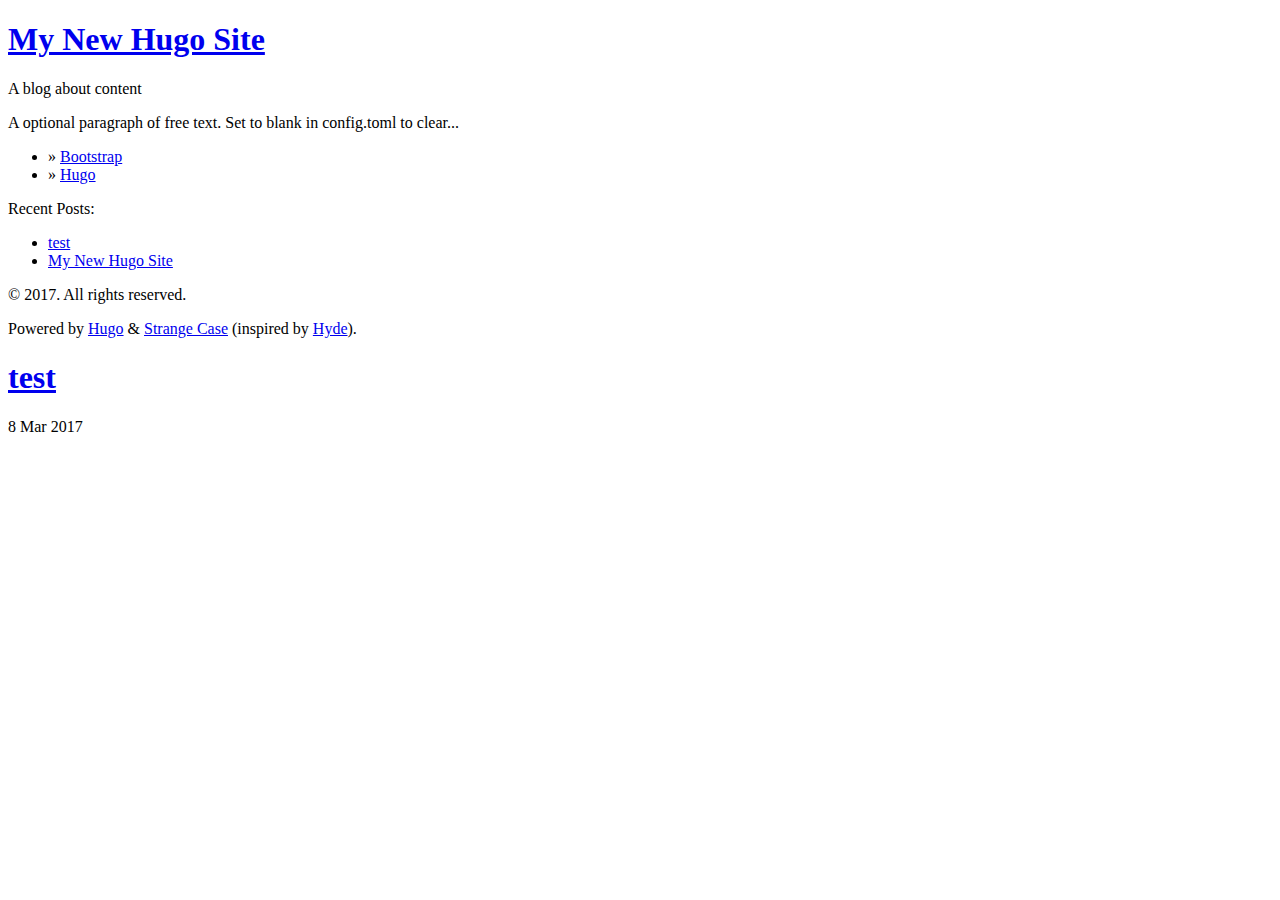
==== docs/index.html @ 59bd67db "docs folder" ====
<!DOCTYPE html>
<html lang="en-us">
<head>
	<meta charset="utf-8">
	<meta http-equiv="X-UA-Compatible" content="IE=edge">
	<meta name="viewport" content="width=device-width, initial-scale=1">
	<meta name="generator" content="Hugo 0.19" />
	
	<title>My New Hugo Site - A blog about content</title>

	
	<link rel="stylesheet" href="https://fonts.googleapis.com/css?family=Roboto">
	<link href="http://example.org//css/bootstrap.min.css" rel="stylesheet">
	<link href="http://example.org//css/strange-case.css" rel="stylesheet">
	

	
	
	<!--[if lt IE 9]>
	<script src="https://oss.maxcdn.com/html5shiv/3.7.3/html5shiv.min.js"></script>
	<script src="https://oss.maxcdn.com/respond/1.4.2/respond.min.js"></script>
	<![endif]-->
</head>
<body class="scheme-darkbrown">

	<div class="container-fluid">
		<div class="row">
			<div class="col-sm-4 col-md-3 col-lg-3 sidebar">

			
	<div class="sidebar-content">

		<a href="http://example.org/"><h1>My New Hugo Site</h1></a>
		<p>A blog about content</p>

		
		<div class="sidebar-freetext">
			<p>A optional paragraph of free text. Set to blank in config.toml to clear...</p>
		</div>
		

		<ul class="sidebar-menus">
			
				<li>&#187; <a href="http://getbootstrap.com">Bootstrap</a> <span class='glyphicon glyphicon-ok'></span></li>
			
				<li>&#187; <a href="http://gohugo.io">Hugo</a> <span class='glyphicon glyphicon-fire'></span></li>
			
		</ul>

		<div class="sidebar-recent hidden-xs">
			<p>Recent Posts:</p>
			<ul>
				
				<li><a href="http://example.org/test/">test</a></li>
				
				<li><a href="http://example.org/">My New Hugo Site</a></li>
				
			</ul>
		</div>

		<p class="copyright">&copy; 2017. All rights reserved. </p>
		<p class="attr">Powered by <a href="http://http://gohugo.io">Hugo</a> &amp; <a href="https://github.com/ExchangeRate-API/strange-case">Strange Case</a> (inspired by <a href="https://github.com/poole/hyde">Hyde</a>).</p>

	</div>


			</div>
			<div class="col-sm-7 col-sm-offset-4 col-md-6 col-md-offset-3 col-lg-5 col-lg-offset-3 content">

				
				<div class="post">

					<div class="post-heading">
						<h1><a href="http://example.org/test/">test</a></h1>
						<span>8 Mar 2017</span>
					</div>

					

				</div>
				

			</div>
			<div class="col-sm-1 col-md-3 col-md-4">
			</div>
		</div>
	</div>







<script src="https://ajax.googleapis.com/ajax/libs/jquery/1.12.4/jquery.min.js"></script>

<script src="http://example.org//js/bootstrap.min.js"></script>

</body>
</html>
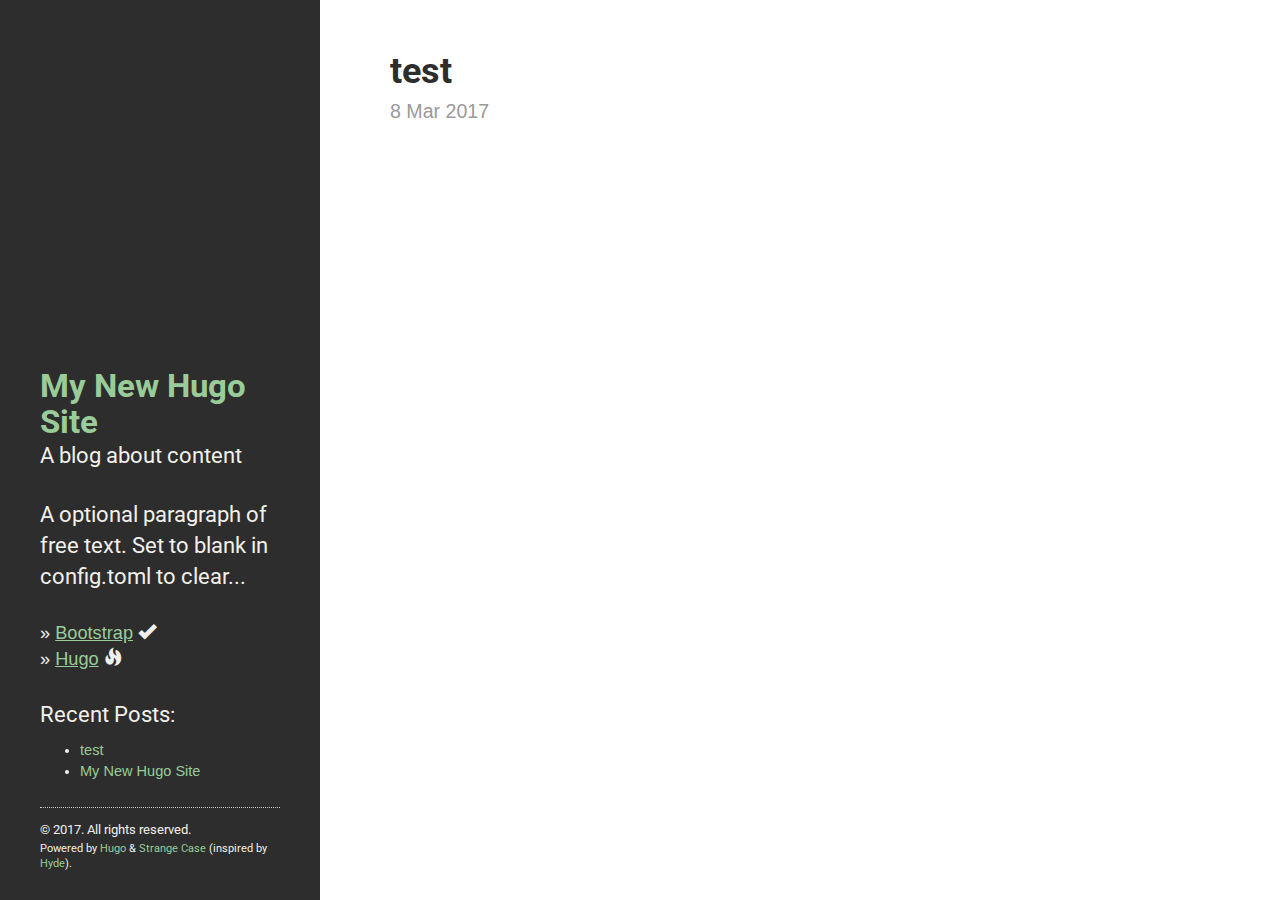
==== commit a6300072: "?" ====
--- a/docs/index.html
+++ b/docs/index.html
@@ -10,8 +10,8 @@
 
 	
 	<link rel="stylesheet" href="https://fonts.googleapis.com/css?family=Roboto">
-	<link href="http://example.org//css/bootstrap.min.css" rel="stylesheet">
-	<link href="http://example.org//css/strange-case.css" rel="stylesheet">
+	<link href="css/bootstrap.min.css" rel="stylesheet">
+	<link href="css/strange-case.css" rel="stylesheet">
 	
 
 	
@@ -30,7 +30,7 @@
 			
 	<div class="sidebar-content">
 
-		<a href="http://example.org/"><h1>My New Hugo Site</h1></a>
+		<a href="https://sir-wiggles.io"><h1>My New Hugo Site</h1></a>
 		<p>A blog about content</p>
 
 		
@@ -51,9 +51,9 @@
 			<p>Recent Posts:</p>
 			<ul>
 				
-				<li><a href="http://example.org/test/">test</a></li>
+				<li><a href="https://sir-wiggles.io/test/">test</a></li>
 				
-				<li><a href="http://example.org/">My New Hugo Site</a></li>
+				<li><a href="https://sir-wiggles.io/">My New Hugo Site</a></li>
 				
 			</ul>
 		</div>
@@ -71,7 +71,7 @@
 				<div class="post">
 
 					<div class="post-heading">
-						<h1><a href="http://example.org/test/">test</a></h1>
+						<h1><a href="https://sir-wiggles.io/test/">test</a></h1>
 						<span>8 Mar 2017</span>
 					</div>
 
@@ -94,7 +94,7 @@
 
 <script src="https://ajax.googleapis.com/ajax/libs/jquery/1.12.4/jquery.min.js"></script>
 
-<script src="http://example.org//js/bootstrap.min.js"></script>
+<script src="https://sir-wiggles.io/js/bootstrap.min.js"></script>
 
 </body>
-</html>+</html>
--- a/docs/css/strange-case.css
+++ b/docs/css/strange-case.css
@@ -0,0 +1,290 @@
+
+/*
+ * 
+ * Strange Case
+ * ------------
+ * 
+ * Built by ExchangeRate-API with Bootstrap - inspired by
+ * Hyde (https://github.com/mdo/hyde) for Hugo.
+ * 
+ * 
+ * CSS SECTIONS
+ *
+ * Defaults
+ * Blog Content
+ * Sidebar
+ * Themes
+ *
+*/
+
+
+/* DEFAULTS */
+
+
+html, body {
+	height: 100%
+}
+h1, h2, h3, h4 {
+	font-family: Roboto, sans-serif;
+}
+p {
+	font-family: Roboto, sans-serif;
+	font-size: 1.2em;
+}
+
+
+
+/* BLOG CONTENT */
+
+
+.content {
+	padding-left: 5em;
+}
+@media (max-width: 768px) {
+	.content {
+		padding-left: 1em;
+	}
+}
+.post {
+	margin-bottom: 3em;
+}
+.post .post-heading {
+	margin-bottom: 1em;
+}
+.post .post-heading h1 {
+	margin-top: 1.4em;
+}
+.post h1 {
+	font-size: 2.6em;
+	margin-bottom: 0.2em;
+	margin-top: 1em;
+	font-weight: bold;
+}
+.post h2 {
+	font-size: 1.8em;
+	margin-bottom: 0.2em;
+	margin-top: 1em;
+	font-weight: bold;
+}
+.post .post-heading span {
+	font-size:1.4em;
+}
+
+
+/* SIDEBAR */
+
+
+.sidebar {
+	padding: 2em;
+	font-size: 1.3em;
+	text-align: left;
+}
+.sidebar .sidebar-content {
+	width:85%;
+	margin:0 auto;
+}
+.sidebar .sidebar-freetext {
+	margin-top: 1.5em;
+}
+.sidebar .sidebar-menus {
+	padding-left: 0;
+	margin-left: 0;
+	margin-top: 1.5em;
+}
+.sidebar .sidebar-menus li {
+	list-style: none;
+	font-size:1em;
+}
+.sidebar .sidebar-recent {
+	margin-top: 1.5em;
+}
+.sidebar .sidebar-menus li a {
+	text-decoration:underline;
+}
+@media (min-width: 768px) {
+	.sidebar {
+		top: 0;
+		bottom: 0;
+		left: 0;
+		position: fixed;
+	}
+	.sidebar-content {
+		bottom: 1em;
+		left: 1em;
+		right: 1em;
+		position: absolute;
+	}
+	.sidebar .sidebar-content {
+		width:75%;
+		margin:0 auto;
+	}
+}
+@media (max-width: 992px) {
+	.sidebar {
+		font-size: 1em;
+	}
+}
+@media (max-width: 1200px) {
+	.sidebar {
+		font-size: 1.1em;
+	}
+}
+.sidebar h1 {
+	font-size: 1.8em;
+	font-weight: bold;
+	margin-bottom: 0;
+}
+.sidebar li {
+	font-size: 0.8em;
+}
+p.copyright {
+	font-size: 0.7em;
+	border-top: 1px dotted #ccc;
+	padding-top: 1em;
+	margin-top: 2em;
+	margin-bottom: 0.1em;
+}
+p.attr {
+	margin-top: 0;
+	font-size: 0.6em;
+}
+
+
+/* THEMES */
+
+
+/* Gulf Racing Scheme */
+.scheme-gulfracing .sidebar {
+	background-color: #85B2D3;
+	color: #444;
+}
+.scheme-gulf .sidebar h1 {
+	color: #1C1C28;
+}
+.scheme-gulf .sidebar a {
+	color: #444;
+}
+.scheme-gulf .content a {
+	color: #E75E16;
+}
+.scheme-gulf .post .post-heading span {
+	color: #9a9a9a;
+}
+
+/* YOUR SCHEME HERE */
+/*.scheme-custom .sidebar {
+	background-color: #85B2D3;
+	color: #444;
+}
+.scheme-custom .sidebar h1 {
+	color: #1C1C28;
+}
+.scheme-custom .sidebar a {
+	color: #444;
+}
+.scheme-custom .content a {
+	color: #E75E16;
+}
+.scheme-custom .post .post-heading span {
+	color: #9a9a9a;
+}*/
+
+/* 
+ * The original Hyde theme uses Base16 for colour schemes so
+ * we decided to also use this project. We picked different
+ * colors though. We also used the Ocean and 80's palettes in
+ * addition to the Default palette.
+ *
+ * Base16: (http://chriskempson.github.io/base16)
+ *
+*/
+
+/* Dark Brown Scheme */
+.scheme-darkbrown .sidebar {
+	background-color: #2d2d2d;
+	color: #f2f0ec;
+}
+.scheme-darkbrown .sidebar h1 {
+	color: #99cc99;
+}
+.scheme-darkbrown .sidebar a {
+	color: #99cc99;
+}
+.scheme-darkbrown .content a {
+	color: #2d2d2d;
+}
+.scheme-darkbrown .post .post-heading span {
+	color: #9a9a9a;
+}
+
+/* Light Brown Scheme */
+.scheme-lightbrown .sidebar {
+	background-color: #d3d0c8;
+	color: #393939;
+}
+.scheme-lightbrown .sidebar h1 {
+	color: #393939;
+}
+.scheme-lightbrown .sidebar a {
+	color: #515151;
+}
+.scheme-lightbrown .content a {
+	color: #393939;
+}
+.scheme-lightbrown .post .post-heading span {
+	color: #9a9a9a;
+}
+
+/* Orange Scheme */
+.scheme-orange .sidebar {
+	background-color: #f99157;
+	color: #f2f0ec;
+}
+.scheme-orange .sidebar h1 {
+	color: #515151;
+}
+.scheme-orange .sidebar a {
+	color: #747369;
+}
+.scheme-orange .content a {
+	color: #393939;
+}
+.scheme-orange .post .post-heading span {
+	color: #9a9a9a;
+}
+
+/* Green Scheme */
+.scheme-green .sidebar {
+	background-color: #a3be8c;
+	color: #4f5b66;
+}
+.scheme-green .sidebar h1 {
+	color: #2b303b;
+}
+.scheme-green .sidebar a {
+	color: #eff1f5;
+}
+.scheme-green .content a {
+	color: #2d2d2d;
+}
+.scheme-green .post .post-heading span {
+	color: #9a9a9a;
+}
+
+/* Slate Scheme */
+.scheme-slate .sidebar {
+	background-color: #a7adba;
+	color: #343d46;
+}
+.scheme-slate .sidebar h1 {
+	color: #2b303b;
+}
+.scheme-slate .sidebar a {
+	color: #bf616a;
+}
+.scheme-slate .content a {
+	color: #65737e;
+}
+.scheme-slate .post .post-heading span {
+	color: #9a9a9a;
+}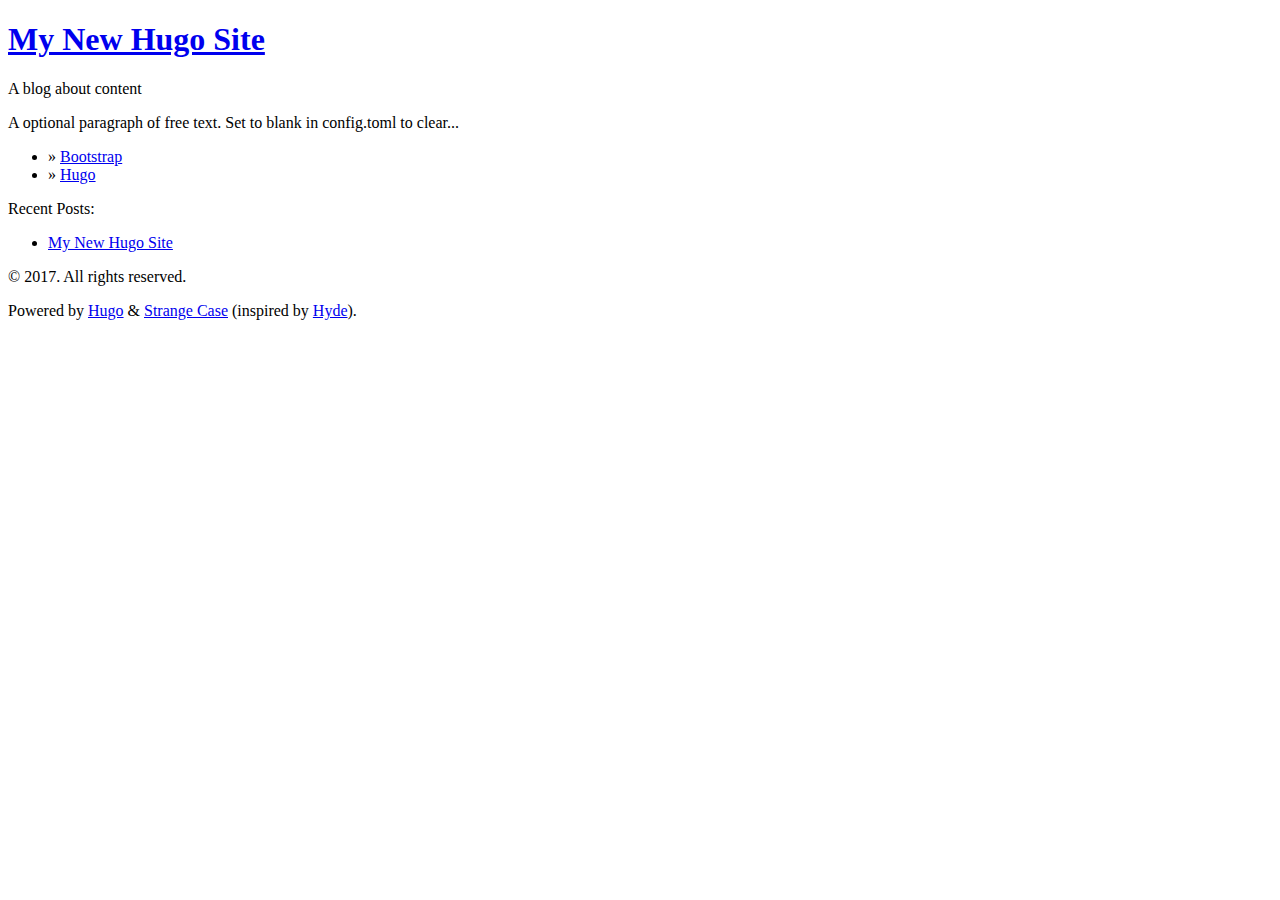
==== commit 1eeec147: "?" ====
--- a/docs/index.html
+++ b/docs/index.html
@@ -10,8 +10,8 @@
 
 	
 	<link rel="stylesheet" href="https://fonts.googleapis.com/css?family=Roboto">
-	<link href="css/bootstrap.min.css" rel="stylesheet">
-	<link href="css/strange-case.css" rel="stylesheet">
+    <link href="https://sir-wiggles.github.io/blog/css/bootstrap.min.css" rel="stylesheet">
+	<link href="https://sir-wiggles.github.io/blog/css/strange-case.css" rel="stylesheet">
 	
 
 	
@@ -23,6 +23,7 @@
 </head>
 <body class="scheme-darkbrown">
 
+
 	<div class="container-fluid">
 		<div class="row">
 			<div class="col-sm-4 col-md-3 col-lg-3 sidebar">
@@ -30,7 +31,7 @@
 			
 	<div class="sidebar-content">
 
-		<a href="https://sir-wiggles.io"><h1>My New Hugo Site</h1></a>
+		<a href="https://sir-wiggles.github.io/blog/"><h1>My New Hugo Site</h1></a>
 		<p>A blog about content</p>
 
 		
@@ -51,9 +52,7 @@
 			<p>Recent Posts:</p>
 			<ul>
 				
-				<li><a href="https://sir-wiggles.io/test/">test</a></li>
-				
-				<li><a href="https://sir-wiggles.io/">My New Hugo Site</a></li>
+				<li><a href="https://sir-wiggles.github.io/blog/">My New Hugo Site</a></li>
 				
 			</ul>
 		</div>
@@ -67,17 +66,6 @@
 			</div>
 			<div class="col-sm-7 col-sm-offset-4 col-md-6 col-md-offset-3 col-lg-5 col-lg-offset-3 content">
 
-				
-				<div class="post">
-
-					<div class="post-heading">
-						<h1><a href="https://sir-wiggles.io/test/">test</a></h1>
-						<span>8 Mar 2017</span>
-					</div>
-
-					
-
-				</div>
 				
 
 			</div>
@@ -94,7 +82,7 @@
 
 <script src="https://ajax.googleapis.com/ajax/libs/jquery/1.12.4/jquery.min.js"></script>
 
-<script src="https://sir-wiggles.io/js/bootstrap.min.js"></script>
+<script src="https://sir-wiggles.github.io/blog/js/bootstrap.min.js"></script>
 
 </body>
 </html>
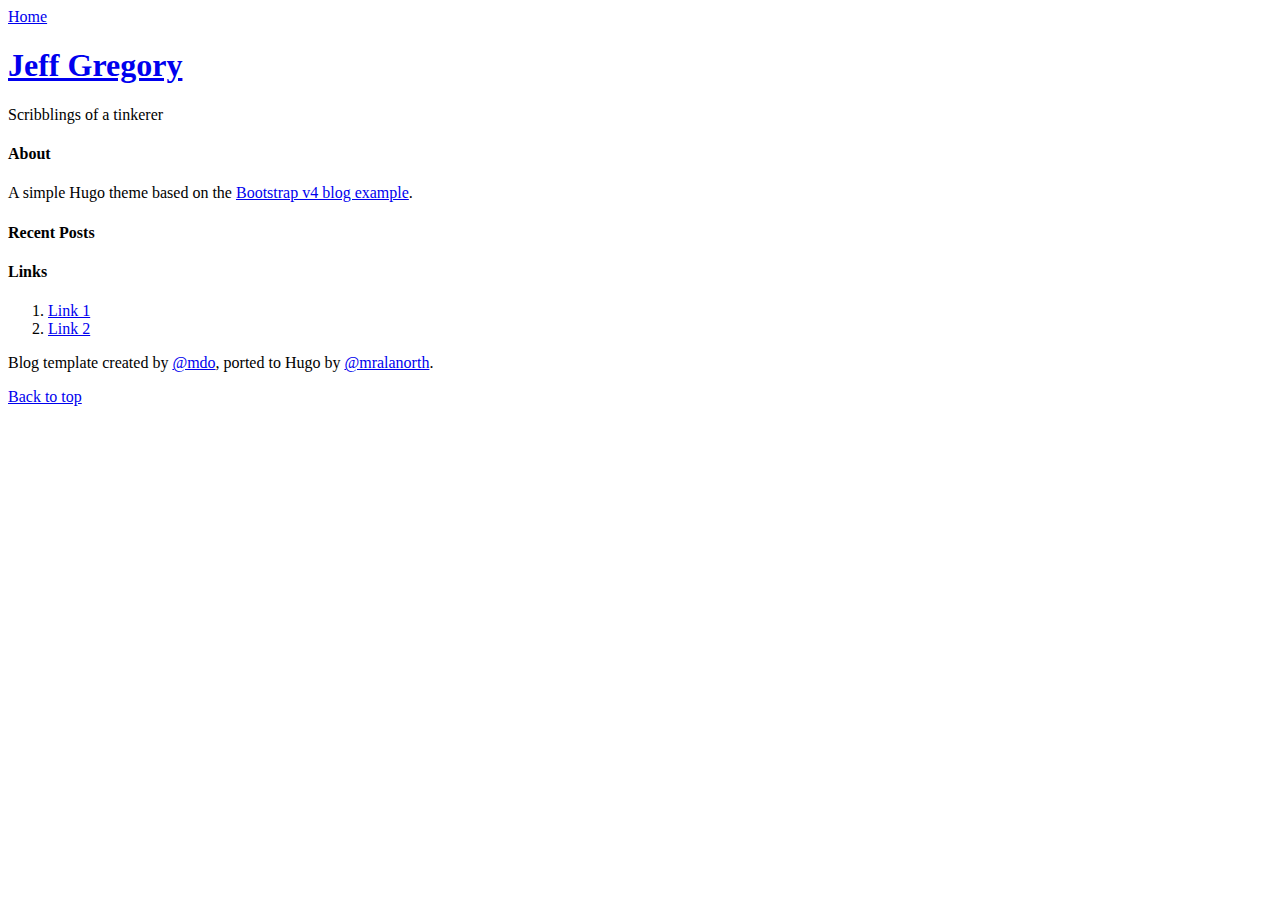
==== commit bddf2686: "first post" ====
--- a/docs/index.html
+++ b/docs/index.html
@@ -1,78 +1,14 @@
 <!DOCTYPE html>
-<html lang="en-us">
-<head>
-	<meta charset="utf-8">
-	<meta http-equiv="X-UA-Compatible" content="IE=edge">
-	<meta name="viewport" content="width=device-width, initial-scale=1">
-	<meta name="generator" content="Hugo 0.19" />
-	
-	<title>My New Hugo Site - A blog about content</title>
+<html lang="en">
 
-	
-	<link rel="stylesheet" href="https://fonts.googleapis.com/css?family=Roboto">
-    <link href="https://sir-wiggles.github.io/blog/css/bootstrap.min.css" rel="stylesheet">
-	<link href="https://sir-wiggles.github.io/blog/css/strange-case.css" rel="stylesheet">
-	
+  <head>
+    <meta charset="utf-8">
+<meta name="viewport" content="width=device-width, initial-scale=1, shrink-to-fit=no">
 
-	
-	
-	<!--[if lt IE 9]>
-	<script src="https://oss.maxcdn.com/html5shiv/3.7.3/html5shiv.min.js"></script>
-	<script src="https://oss.maxcdn.com/respond/1.4.2/respond.min.js"></script>
-	<![endif]-->
-</head>
-<body class="scheme-darkbrown">
-
-
-	<div class="container-fluid">
-		<div class="row">
-			<div class="col-sm-4 col-md-3 col-lg-3 sidebar">
-
-			
-	<div class="sidebar-content">
-
-		<a href="https://sir-wiggles.github.io/blog/"><h1>My New Hugo Site</h1></a>
-		<p>A blog about content</p>
-
-		
-		<div class="sidebar-freetext">
-			<p>A optional paragraph of free text. Set to blank in config.toml to clear...</p>
-		</div>
-		
-
-		<ul class="sidebar-menus">
-			
-				<li>&#187; <a href="http://getbootstrap.com">Bootstrap</a> <span class='glyphicon glyphicon-ok'></span></li>
-			
-				<li>&#187; <a href="http://gohugo.io">Hugo</a> <span class='glyphicon glyphicon-fire'></span></li>
-			
-		</ul>
-
-		<div class="sidebar-recent hidden-xs">
-			<p>Recent Posts:</p>
-			<ul>
-				
-				<li><a href="https://sir-wiggles.github.io/blog/">My New Hugo Site</a></li>
-				
-			</ul>
-		</div>
-
-		<p class="copyright">&copy; 2017. All rights reserved. </p>
-		<p class="attr">Powered by <a href="http://http://gohugo.io">Hugo</a> &amp; <a href="https://github.com/ExchangeRate-API/strange-case">Strange Case</a> (inspired by <a href="https://github.com/poole/hyde">Hyde</a>).</p>
-
-	</div>
-
-
-			</div>
-			<div class="col-sm-7 col-sm-offset-4 col-md-6 col-md-offset-3 col-lg-5 col-lg-offset-3 content">
-
-				
-
-			</div>
-			<div class="col-sm-1 col-md-3 col-md-4">
-			</div>
-		</div>
-	</div>
+<meta property="og:title" content="Jeff Gregory" />
+<meta property="og:description" content="Scribblings of a tinkerer" />
+<meta property="og:type" content="website" />
+<meta property="og:url" content="https://sir-wiggles.github.io/blog/" />
 
 
 
@@ -80,9 +16,171 @@
 
 
 
-<script src="https://ajax.googleapis.com/ajax/libs/jquery/1.12.4/jquery.min.js"></script>
 
-<script src="https://sir-wiggles.github.io/blog/js/bootstrap.min.js"></script>
 
-</body>
+
+
+
+
+
+<meta name="generator" content="Hugo 0.20-DEV" />
+
+
+    
+<script type="application/ld+json">
+{
+  "@context": "http://schema.org",
+  "@type": "Blog",
+  
+  "headline": "Jeff Gregory",
+  "url" : "https://sir-wiggles.github.io/blog/",
+  "author": {
+    "@type": "Person",
+    "name": "Jeff Gregory"
+  },
+  
+  
+  
+  
+  "keywords": ""
+  
+  ,
+  "description": "Scribblings of a tinkerer"
+  
+}
+</script>
+
+
+    <link rel="canonical" href="https://sir-wiggles.github.io/blog/">
+
+    <title>Jeff Gregory</title>
+
+    <!-- combined, minified CSS -->
+    <link href="https://sir-wiggles.github.io/blog/css/style.css" rel="stylesheet" integrity="sha384-JP05cO5icMlH0Q0hY&#43;6M2tZ7gwBIxNTyl5mBe9Ch/YamAwMidx8HbUhs0aRvnpC8" crossorigin="anonymous">
+
+    
+    <!-- RSS 2.0 feed -->
+    <link href="https://sir-wiggles.github.io/blog/index.xml" rel="alternate" type="application/rss+xml" title="Jeff Gregory" />
+    
+
+    
+
+    
+    <link href="https://sir-wiggles.github.io/blog/css/cookieconsent.min.css" rel="stylesheet" type="text/css" integrity="sha384-6iYDyQZuuNT7DcPJGXx241czdv2&#43;GDGUcXRiqw1iXrjgYMTorSetxFP3JCMQMwnR" crossorigin="anonymous">
+<script src="https://sir-wiggles.github.io/blog/js/cookieconsent.min.js" integrity="sha384-PDjg2ZdS3khPzd53i18&#43;7tzB32JVQfFMrTXYo21RqPgUmEVAPwIhxOUF/8sP79CS" crossorigin="anonymous" async></script>
+
+<script>
+window.addEventListener("load", function(){
+  window.cookieconsent.initialise({
+    "palette": {
+      "popup": {
+        "background": "#428bca",
+        "text": "#ffffff"
+      },
+      "button": {
+        "background": "#f71559"
+      }
+    },
+    "content": {
+      "message": 'This website uses cookies.',
+      "dismiss": 'Got it!',
+      "link": 'Learn more.',
+      "href": "http:\/\/cookiesandyou.com"
+    },
+    "position": "bottom-right"
+  })});
+</script>
+
+    
+
+    
+
+  </head>
+
+  <body>
+
+    <div class="blog-masthead">
+      <div class="container">
+        <nav class="nav blog-nav">
+          <a class="nav-link active" href="https://sir-wiggles.github.io/blog/">Home</a>
+          
+          
+          
+        </nav>
+      </div>
+    </div>
+
+    <header class="blog-header">
+      <div class="container">
+        <h1 class="blog-title"><a href="https://sir-wiggles.github.io/blog/" rel="home">Jeff Gregory</a></h1>
+        <p class="lead blog-description">Scribblings of a tinkerer</p>
+      </div>
+    </header>
+
+    <div class="container">
+      <div class="row">
+        <div class="col-sm-8 blog-main">
+
+          
+
+
+
+
+
+
+
+
+        </div> <!-- /.blog-main -->
+
+        <aside class="col-sm-3 offset-sm-1 blog-sidebar">
+  
+  <section class="sidebar-module sidebar-module-inset">
+    <h4>About</h4>
+    <p>A simple Hugo theme based on the <a href="http://v4-alpha.getbootstrap.com/examples/blog/">Bootstrap v4 blog example</a>.</p>
+  </section>
+  
+
+  
+  
+
+  <section class="sidebar-module">
+    <h4>Recent Posts</h4>
+    <ol class="list-unstyled">
+      
+    </ol>
+  </section>
+
+  
+
+  
+  <section class="sidebar-module">
+    <h4>Links</h4>
+    <ol class="list-unstyled">
+      
+      <li><a href="https://example.com">Link 1</a></li>
+      
+      <li><a href="https://example.org">Link 2</a></li>
+      
+    </ol>
+  </section>
+  
+</aside>
+
+
+      </div> <!-- /.row -->
+    </div> <!-- /.container -->
+
+    <footer class="blog-footer">
+      <p>
+      
+      Blog template created by <a href="https://twitter.com/mdo">@mdo</a>, ported to Hugo by <a href='https://twitter.com/mralanorth'>@mralanorth</a>.
+      
+      </p>
+      <p>
+      <a href="#">Back to top</a>
+      </p>
+    </footer>
+
+  </body>
+
 </html>
